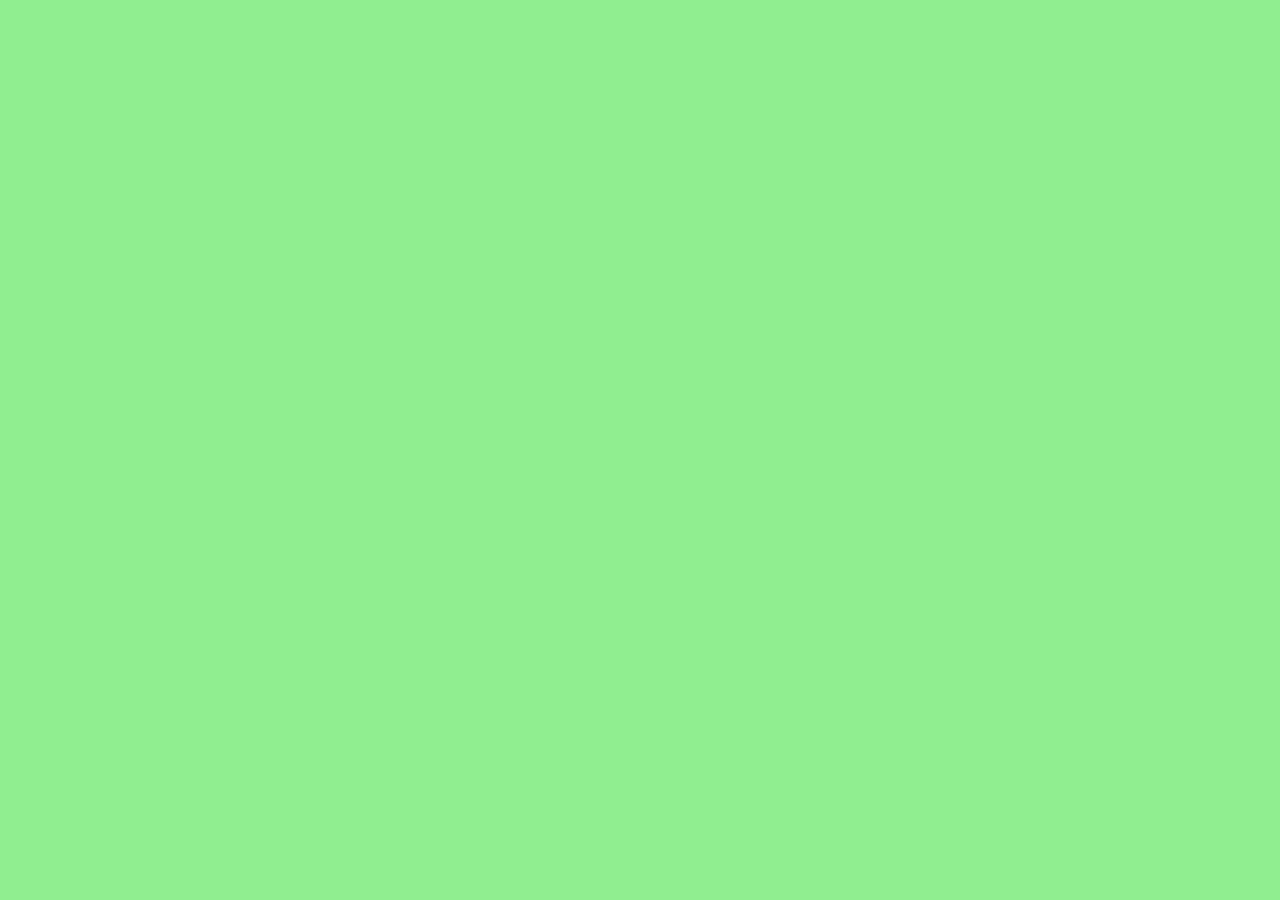
==== Openingsuren.html @ b84b46b3 "Add files via upload" ====
<!DOCTYPE html>
<html lang="nl">
<head>
    <meta charset="UTF-8">
    <meta http-equiv="X-UA-Compatible" content="IE=edge">
    <meta name="viewport" content="width=device-width, initial-scale=1.0">
    <title>Openingsuren</title>
    <link rel="stylesheet" href="css-files/main.css">
</head>
<body>
    
</body>
</html>
---- css-files/main.css ----
h2{
    font-size: xx-large;
}


body{
    background-color: lightgreen;
}

.inspringen1{
    text-align: center;
}
.inspringen2{
    text-align: center;
}
.quote{
    font-size: 1cm;
    text-align: center;
}

.Hyperlinks{
    margin-left: 18.5cm;
    font-size: 0.5cm;
}
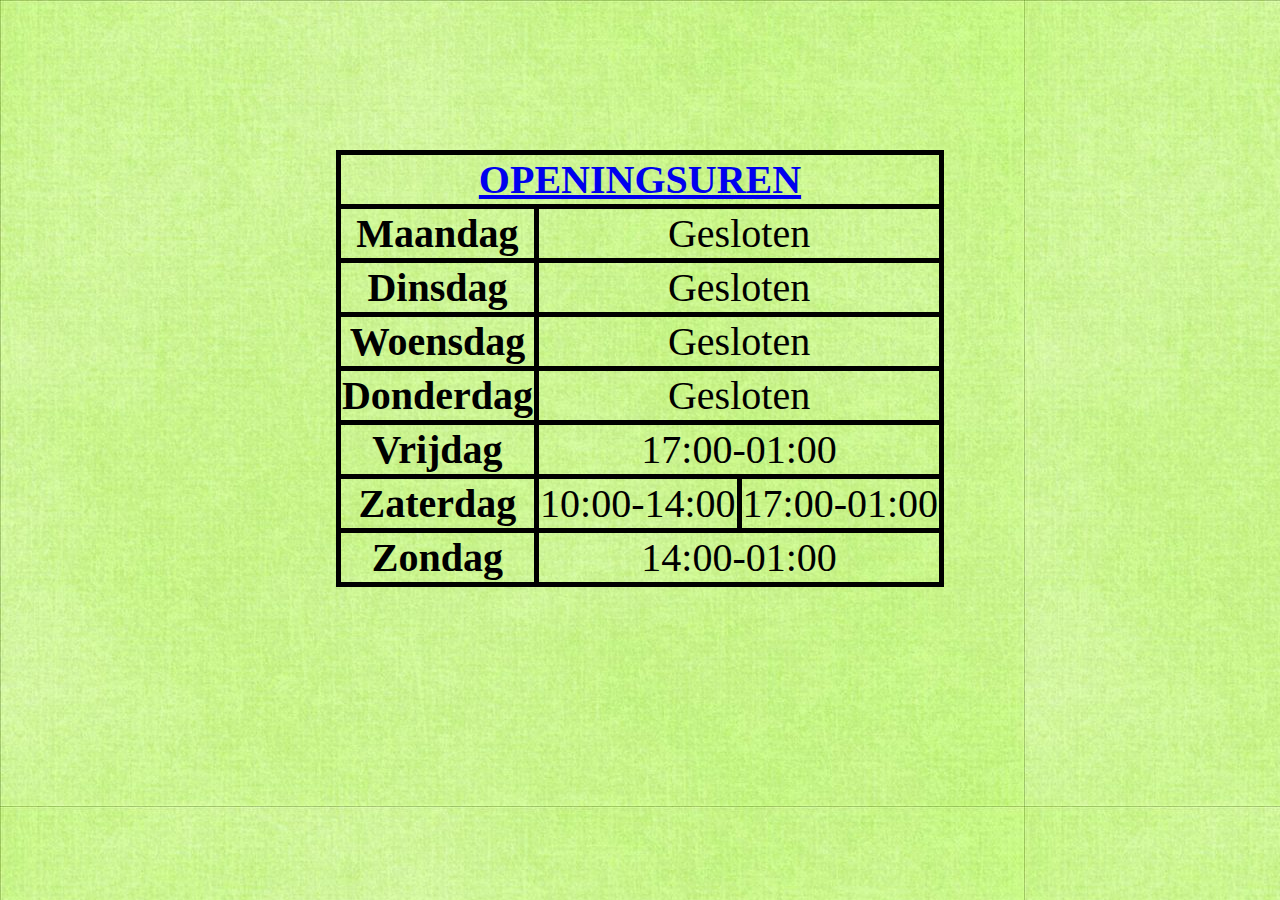
==== commit 14d31060: "Add files via upload" ====
--- a/Openingsuren.html
+++ b/Openingsuren.html
@@ -7,7 +7,41 @@
     <title>Openingsuren</title>
     <link rel="stylesheet" href="css-files/main.css">
 </head>
-<body>
+<body class="openingsuren">
     
+    <table>
+    <tr>
+        <th colspan="3"> <a href="index.html">OPENINGSUREN</a></Th>
+    </tr>
+    <tr>
+        <th>Maandag</th>
+        <td colspan="2">Gesloten</td>
+    </tr>
+    <tr>
+        <th>Dinsdag</th>
+        <td colspan="2">Gesloten</td>
+    </tr>
+    <tr>
+        <th>Woensdag</th>
+        <td colspan="2">Gesloten</td>
+    </tr>
+    <tr>
+        <th>Donderdag</th>
+        <td colspan="2">Gesloten </td>
+    <tr>
+        <th>Vrijdag</th>
+        <td colspan="2">17:00-01:00</td>
+    </tr>
+    <tr>
+        <th>Zaterdag</th>
+        <td>10:00-14:00</td>
+        <td>17:00-01:00</td>
+    </tr>
+    <tr>
+        <th>Zondag</th>
+        <td colspan="2">14:00-01:00</td>
+    </tr>
+</table>
+
 </body>
 </html>--- a/css-files/main.css
+++ b/css-files/main.css
@@ -2,23 +2,98 @@
     font-size: xx-large;
 }
 
-
 body{
-    background-color: lightgreen;
+    background-image:url(../images/lightgreen.jpg);
 }
 
+
 .inspringen1{
+    margin-left: 17.5cm;
+    background-color: lightgoldenrodyellow;
+    width: 135px;
+    
+}
+
+.inspringen2{
+    margin-left: 18cm;
+    background-color: lightgoldenrodyellow;
+    width: 95px;
+}
+
+.foto{
     text-align: center;
 }
-.inspringen2{
-    text-align: center;
-}
+
 .quote{
     font-size: 1cm;
     text-align: center;
+    background-color: lightgoldenrodyellow;
 }
 
-.Hyperlinks{
-    margin-left: 18.5cm;
-    font-size: 0.5cm;
+
+
+table{
+    margin-left: auto;
+    margin-top: 150px;
+    margin-right: auto;
+    
+    text-align: center;
+    border-collapse: collapse;
+    
+
+}
+
+table,th,td{
+    border: 5px solid black;
+}
+
+.openingsuren{
+    font-size: 40px;
+}
+
+li{
+    display: inline;
+    margin-left: 40px;
+    font-size: 0.7cm;
+    border: 5px solid black;
+    background-color: lightskyblue;
+    
+}
+
+ul
+{
+    margin-left: 10.5cm; 
+}
+/* was 7.5 */
+
+.projectbackground
+{
+    margin-left: auto;
+    margin-right: auto;
+    background-color: lightgoldenrodyellow;
+    width: 180px;
+    text-align: center;
+}
+
+.prijslijst
+{
+    visibility: hidden;
+}
+
+.email
+{
+    margin-left: 11cm;
+    background-color: lightgoldenrodyellow;
+    width: 600px;
+    text-align: center;
+    font-size: 1.5cm;
+}
+
+.socialmedia
+{
+    margin-left: auto;
+    margin-right: auto;
+    background-color: lightgoldenrodyellow;
+    width: 440px;
+    text-align: center;
 }